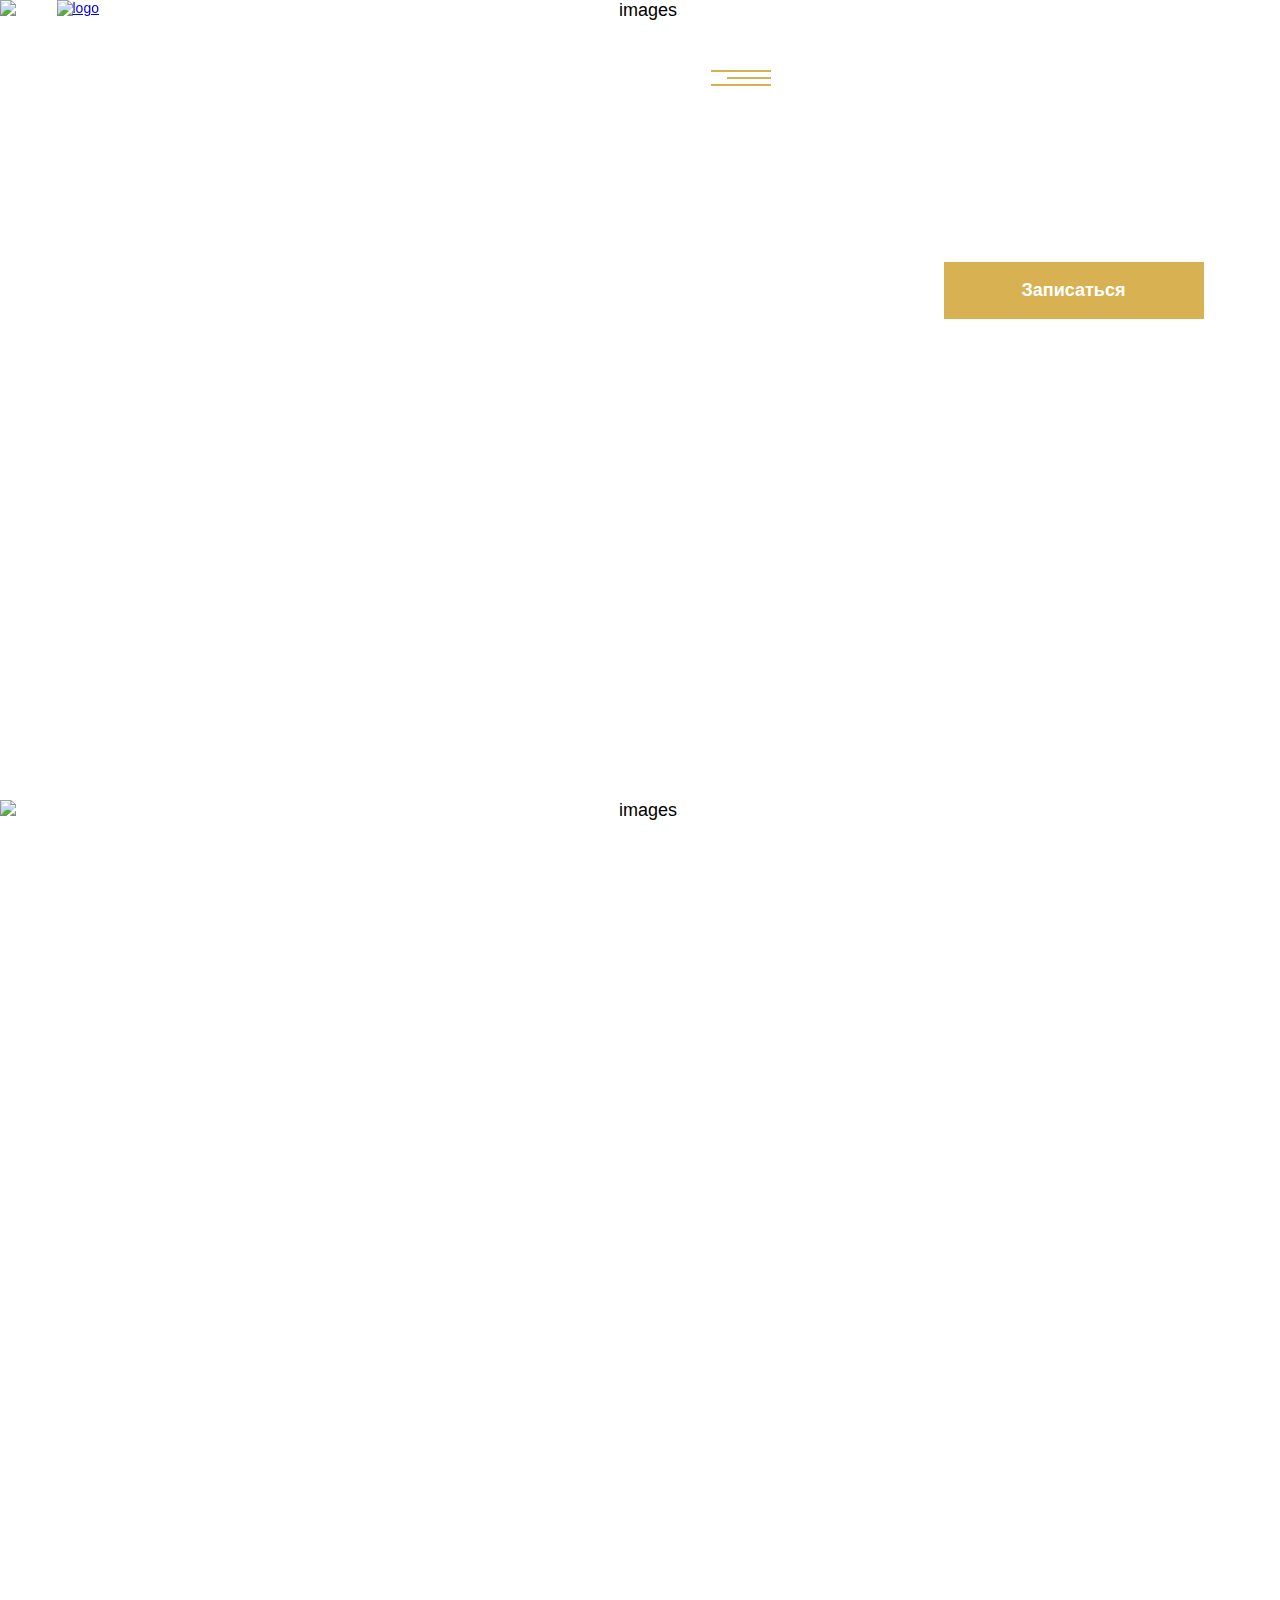
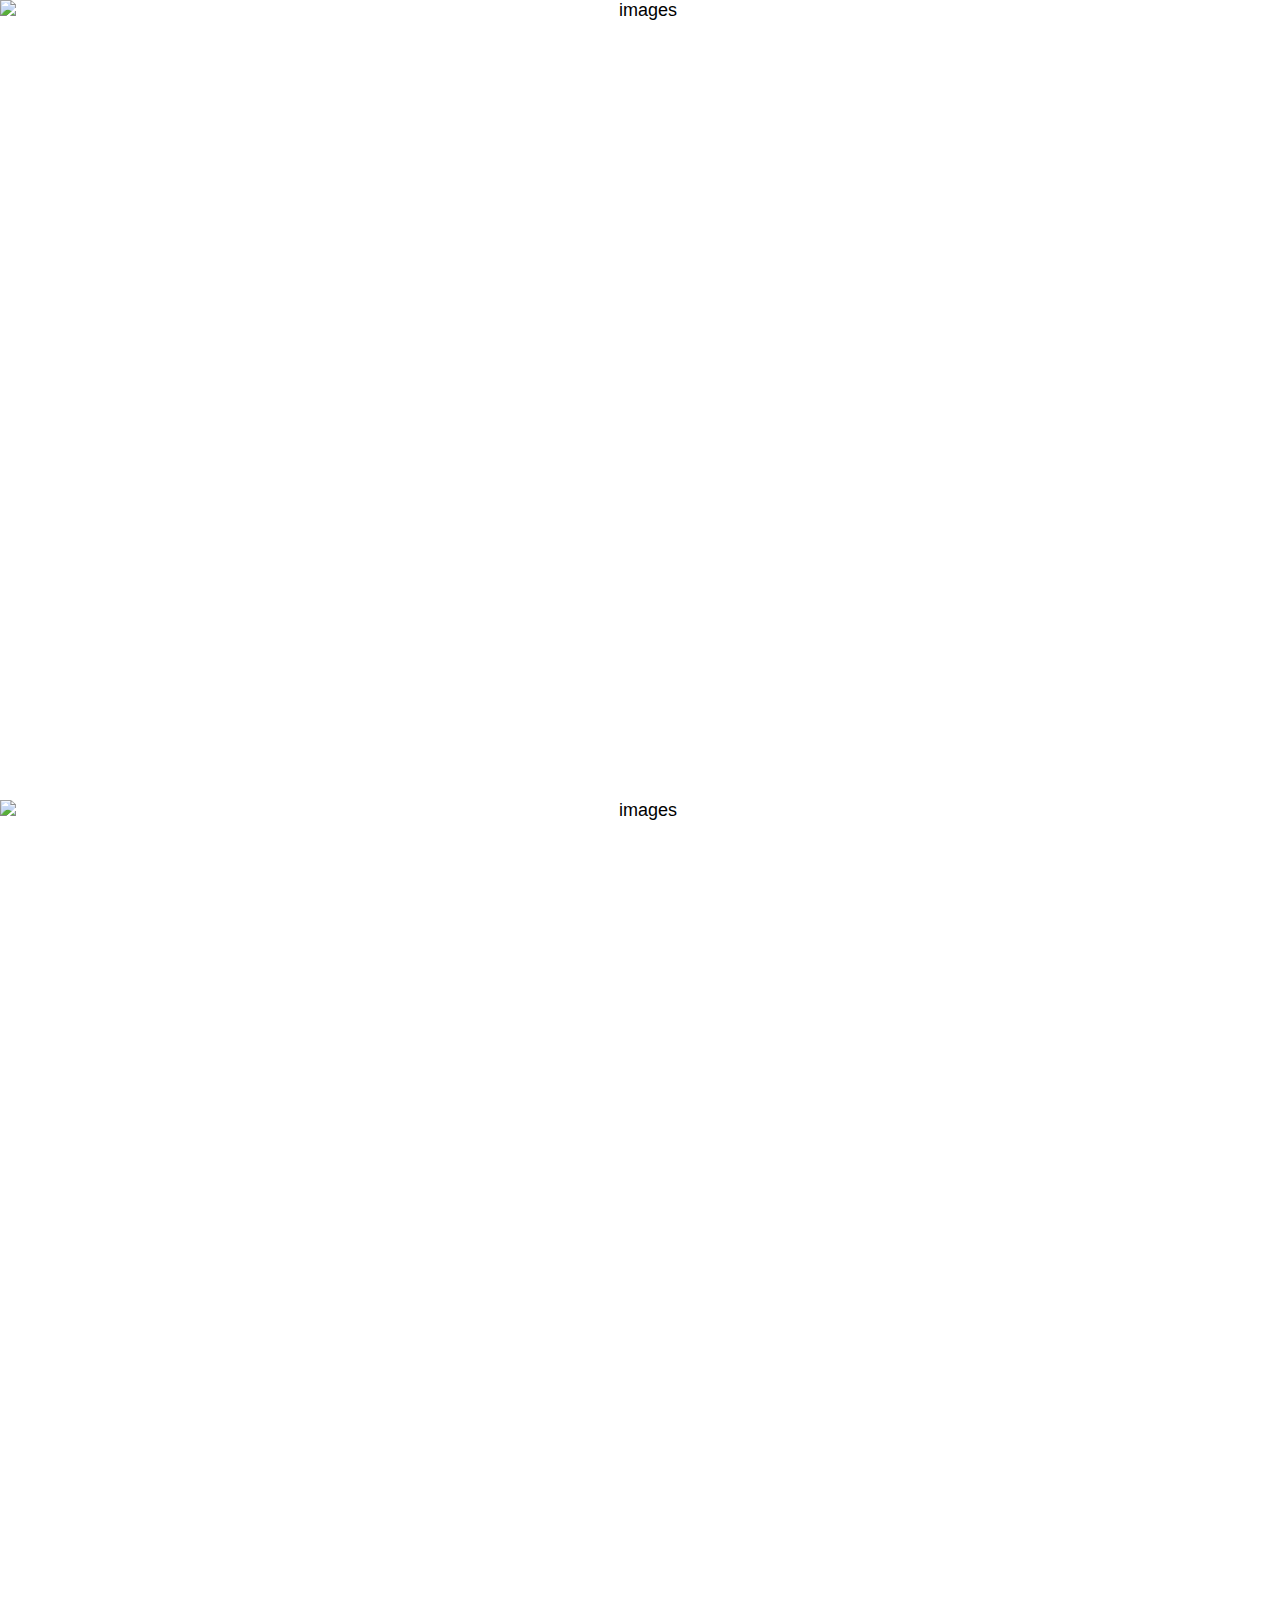
==== index.html @ a917e875 "add" ====
<!DOCTYPE html>
<html lang="en">
<head>
  <meta charset="UTF-8">
  <meta http-equiv="X-UA-Compatible" content="IE=edge">
  <meta name="viewport" content="width=device-width, initial-scale=1.0">
  <link href="https://cdn.jsdelivr.net/npm/bootstrap@5.3.2/dist/css/bootstrap.min.css" rel="stylesheet"
  integrity="sha384-T3c6CoIi6uLrA9TneNEoa7RxnatzjcDSCmG1MXxSR1GAsXEV/Dwwykc2MPK8M2HN" crossorigin="anonymous">
  <link rel="stylesheet" href="./css/main.css">
  <title>amlyot</title>
</head>
<body> 
  <main>
    <section class="start">
      <swiper-container class="mySwiper swiper-h" pagination="true" pagination-clickable="true" space-between="50">
        <swiper-slide><img src="./images/Rectangle 1.png" width="1500" height="800" alt="images"></swiper-slide>
        
        <swiper-slide><img src="./images/Rectangle 1.png" width="1500" height="800" alt="images"></swiper-slide>
        <swiper-slide><img src="./images/Rectangle 1.png" width="1500" height="800" alt="images"></swiper-slide>
        <swiper-slide><img src="./images/Rectangle 1.png" width="1500" height="800" alt="images"></swiper-slide>
        
      </swiper-container>
      
      <header class="header-site">
        <div class="container">
          <div class="header-site__wrapper">
            <a href="index.html" class="header-site__logo-link"><img class="header-site__img" src="./images/logo.svg"
              alt="logo"></a>
              <button class="header-site__btn" type="button"><img class="header-site__image" src="./images/меню.png" alt="img"></button>
              <nav>
                
                <ul class="header-site__list">
                  <li class="header-site__item"><a href="index.html" class="header-site__link">Наши проекты</a></li>
                  <li class="header-site__item"><a href="index.html" class="header-site__link">Медиа</a></li>
                  <li class="header-site__item"><a href="index.html" class="header-site__link">О нас</a></li>
                  <li class="header-site__item"><a href="index.html" class="header-site__link">Контакты</a></li>
                </ul>
              </nav>
             
            
            </div>
          </div>
        </header>
        <div class="container">
          
          <div class="hero">
            <div class="hero__wrapper">
              <h1 class="hore__title">
                Проектирование элитной недвижимости «под ключ»
              </h1>
              <div class="hero__minwrapper">
                <p class="hero__text">Запишитесь на бесплатную онлайн консультацию</p>
                <a href="contact.html" class="hero__link">Записаться</a>
              </div>
            </div>
          </div>
        </div>
        
        
      </section>
      <section class="usluga">
        <div class="container">
          <h2 class="usluga__title">Наши услуги</h2>
          <ul class=" row justify-content-center usluga__list">
            <li class=" col-sm-12 col-md  usluga__item">Загородный дом</li>
            <li  class="col-sm-12 col-md  usluga__item usluga__item">
              <p class="usluga__text">Квартира</p>
              <a class="usluga__link" href="#">Посмотреть</a>
            </li>
            <li class="col-sm-12 col-md usluga__item usluga__item">Нежилые помещения</li>
          </ul>
        </div>
      </section>
      
      <section class="instagram">
        <div class="container">
          <h2 class="instagiram__title">Присоединяйтесь к нам
            в Instagram</h2>
            <ul class="isntagiram__list">
              <li class="instagram__item"><img class="instagram__img" src="./images/instagram1.png" width="260" height="262" alt="img"></li>
              <li class="instagram__item"><img class="instagram__img" src="./images/Rectangle 8.png" width="260" height="262"
                alt="img"></li>
                <li class="instagram__item"><img class="instagram__img" src="./images/Rectangle 9.png" width="260" height="262"
                  alt="img"></li>
                  <li class="instagram__item"><img class="instagram__img" src="./images/Rectangle 10.png" width="260" height="262"
                    alt="img"></li>
                    <li class="instagram__item"><img class="instagram__img" src="./images/Rectangle 11.png" width="260" height="262"
                      alt="img"></li>
                      <li class="instagram__item"><img class="instagram__img" src="./images/Rectangle 12.png" width="260" height="262"
                        alt="img"></li>
                        <li class="instagram__item"><img class="instagram__img" src="./images/Rectangle 13.png" width="260" height="262"
                          alt="img"></li>
                          <li class="instagram__item"><img class="instagram__img" src="./images/Rectangle 14.png" width="260" height="262"
                            alt="img"></li>
                          </ul>
                          <a class="instagram__link" href="#">Присоедениться</a>
                        </div>
                      </section>
                    </main>
                    
                    <footer class="footer">
                      <div class="container">
                        <div class="footer__wrapper">
                          <div class="footer__wrapper-left">
                            <a href="index.html" class="footer__logo-link"><img class="footer__img" src="./images/logo3.svg"
                              alt="logo"></a>
                              <ul class="footer__list">
                                <li class="footer__item"><strong class="footer__strong">Информация</strong></li>
                                <li class="footer__item"><a href="index.html" class="footer__link">Загородные дома</a></li>
                                <li class="footer__item"><a href="index.html" class="footer__link">Квартиры</a></li>
                                <li class="footer__item"><a href="index.html" class="footer__link">Нежилые помещения</a></li>
                                <li class="footer__item"><a href="index.html" class="footer__link">Медиафайлы</a></li>
                                <li class="footer__item"><a href="index.html" class="footer__link">O компании</a></li>
                              </ul>
                            </div>
                            <div class="footer__wrapper-right">
                              <address class="footer__address">
                                <p class="footer__address-text">Контакты</p>
                                <a href="tel:+7(499) 409-16-12" class="footer__tel-link">+ 7 (499) 409-16-12</a>
                                <a href="mailto:pardaboyevkarim103@gmail.com" class="footer__email-link">italproekt@gmail.com</a>
                              </address>
                              <div class="footer__wrapper-min-right">
                                <p class="footer__min-right-text">Соц. сети</p>
                                <ul class="footer__min-list">
                                  <li class="footer__min-item"><a href="https://www.figma.com/file/7YZ5gWLhwIwU6CjwfDbhqI/%D0%90%D0%BD%D0%BD%D0%B0-ital-%D0%B2%D0%B5%D1%80%D1%81%D1%82%D0%BA%D0%B0-(Copy)?node-id=95571%3A76&mode=dev" class="footer__icon-link"><img src="./images/fez.svg" width="24" height="242" alt="icon"></a></li>
                                  <li class="footer__min-item"><a
                                    href="https://www.figma.com/file/7YZ5gWLhwIwU6CjwfDbhqI/%D0%90%D0%BD%D0%BD%D0%B0-ital-%D0%B2%D0%B5%D1%80%D1%81%D1%82%D0%BA%D0%B0-(Copy)?node-id=95571%3A76&mode=dev"
                                    class="footer__icon-link"><img src="./images/yout.svg" width="24" height="242" alt="icon"></a></li>
                                    <li class="footer__min-item"><a
                                      href="https://www.figma.com/file/7YZ5gWLhwIwU6CjwfDbhqI/%D0%90%D0%BD%D0%BD%D0%B0-ital-%D0%B2%D0%B5%D1%80%D1%81%D1%82%D0%BA%D0%B0-(Copy)?node-id=95571%3A76&mode=dev"
                                      class="footer__icon-link"><img src="./images/tvter.svg" width="24" height="242" alt="icon"></a></li>
                                      <li class="footer__min-item"><a
                                        href="https://www.figma.com/file/7YZ5gWLhwIwU6CjwfDbhqI/%D0%90%D0%BD%D0%BD%D0%B0-ital-%D0%B2%D0%B5%D1%80%D1%81%D1%82%D0%BA%D0%B0-(Copy)?node-id=95571%3A76&mode=dev"
                                        class="footer__icon-link"><img src="./images/intagram.svg" width="24" height="242" alt="icon"></a></li>
                                      </ul>
                                      
                                      
                                    </div>
                                  </div>
                                </div>
                                <div class="footer__ds-wrapper">
                                  <a href="index.html" class="footer__logo-link"><img class="footer__img" src="./images/logo3.svg" alt="logo"></a>
                                  <address class="footer__address">
                                    
                                    <a href="tel:+7(499) 409-16-12" class="footer__tel-link">+ 7 (499) 409-16-12</a>
                                    <a href="mailto:pardaboyevkarim103@gmail.com" class="footer__email-link">italproekt@gmail.com</a>
                                  </address>
                                  <ul class="footer__min-list">
                                    <li class="footer__min-item"><a
                                      href="https://www.figma.com/file/7YZ5gWLhwIwU6CjwfDbhqI/%D0%90%D0%BD%D0%BD%D0%B0-ital-%D0%B2%D0%B5%D1%80%D1%81%D1%82%D0%BA%D0%B0-(Copy)?node-id=95571%3A76&mode=dev"
                                      class="footer__icon-link"><img src="./images/fez.svg" width="24" height="242" alt="icon"></a></li>
                                      <li class="footer__min-item"><a
                                        href="https://www.figma.com/file/7YZ5gWLhwIwU6CjwfDbhqI/%D0%90%D0%BD%D0%BD%D0%B0-ital-%D0%B2%D0%B5%D1%80%D1%81%D1%82%D0%BA%D0%B0-(Copy)?node-id=95571%3A76&mode=dev"
                                        class="footer__icon-link"><img src="./images/yout.svg" width="24" height="242" alt="icon"></a></li>
                                        <li class="footer__min-item"><a
                                          href="https://www.figma.com/file/7YZ5gWLhwIwU6CjwfDbhqI/%D0%90%D0%BD%D0%BD%D0%B0-ital-%D0%B2%D0%B5%D1%80%D1%81%D1%82%D0%BA%D0%B0-(Copy)?node-id=95571%3A76&mode=dev"
                                          class="footer__icon-link"><img src="./images/tvter.svg" width="24" height="242" alt="icon"></a></li>
                                          <li class="footer__min-item"><a
                                            href="https://www.figma.com/file/7YZ5gWLhwIwU6CjwfDbhqI/%D0%90%D0%BD%D0%BD%D0%B0-ital-%D0%B2%D0%B5%D1%80%D1%81%D1%82%D0%BA%D0%B0-(Copy)?node-id=95571%3A76&mode=dev"
                                            class="footer__icon-link"><img src="./images/intagram.svg" width="24" height="242" alt="icon"></a></li>
                                          </ul>
                                        </div>
                                        <p class="footer__text-in">Информация<span>+</span></p>
                                        <div class="footer__bottom-wrapper">
                                          <p class="footer__bottom-text">Политика конфиденциальности</p>
                                          <p class="footer__bottom-text">designed by Linar</p>
                                        </div>
                                      </div>
                                    </footer> 
                                    <!-- Footer section finished -->
                                    <script src="https://cdn.jsdelivr.net/npm/swiper@10/swiper-element-bundle.min.js"></script>
                                    <script src="https://cdn.jsdelivr.net/npm/bootstrap@5.3.2/dist/js/bootstrap.bundle.min.js"
                                    integrity="sha384-C6RzsynM9kWDrMNeT87bh95OGNyZPhcTNXj1NW7RuBCsyN/o0jlpcV8Qyq46cDfL" crossorigin="anonymous"></script>
                                    <script src="./main.js"></script>
                                  </body>
                                  </html>
---- css/main.css ----
/*! normalize.css v8.0.1 | MIT License | github.com/necolas/normalize.css */
/* Document
   ========================================================================== */
/**
 * 1. Correct the line height in all browsers.
 * 2. Prevent adjustments of font size after orientation changes in iOS.
 */
html {
  line-height: 1.15; /* 1 */
  -webkit-text-size-adjust: 100%; /* 2 */
}

/* Sections
   ========================================================================== */
/**
 * Remove the margin in all browsers.
 */
body {
  margin: 0;
}

/**
 * Render the `main` element consistently in IE.
 */
main {
  display: block;
}

/**
 * Correct the font size and margin on `h1` elements within `section` and
 * `article` contexts in Chrome, Firefox, and Safari.
 */
h1 {
  font-size: 2em;
  margin: 0.67em 0;
}

/* Grouping content
   ========================================================================== */
/**
 * 1. Add the correct box sizing in Firefox.
 * 2. Show the overflow in Edge and IE.
 */
hr {
  box-sizing: content-box; /* 1 */
  height: 0; /* 1 */
  overflow: visible; /* 2 */
}

/**
 * 1. Correct the inheritance and scaling of font size in all browsers.
 * 2. Correct the odd `em` font sizing in all browsers.
 */
pre {
  font-family: monospace, monospace; /* 1 */
  font-size: 1em; /* 2 */
}

/* Text-level semantics
   ========================================================================== */
/**
 * Remove the gray background on active links in IE 10.
 */
a {
  background-color: transparent;
}

/**
 * 1. Remove the bottom border in Chrome 57-
 * 2. Add the correct text decoration in Chrome, Edge, IE, Opera, and Safari.
 */
abbr[title] {
  border-bottom: none; /* 1 */
  text-decoration: underline; /* 2 */
  -webkit-text-decoration: underline dotted;
          text-decoration: underline dotted; /* 2 */
}

/**
 * Add the correct font weight in Chrome, Edge, and Safari.
 */
b,
strong {
  font-weight: bolder;
}

/**
 * 1. Correct the inheritance and scaling of font size in all browsers.
 * 2. Correct the odd `em` font sizing in all browsers.
 */
code,
kbd,
samp {
  font-family: monospace, monospace; /* 1 */
  font-size: 1em; /* 2 */
}

/**
 * Add the correct font size in all browsers.
 */
small {
  font-size: 80%;
}

/**
 * Prevent `sub` and `sup` elements from affecting the line height in
 * all browsers.
 */
sub,
sup {
  font-size: 75%;
  line-height: 0;
  position: relative;
  vertical-align: baseline;
}

sub {
  bottom: -0.25em;
}

sup {
  top: -0.5em;
}

/* Embedded content
   ========================================================================== */
/**
 * Remove the border on images inside links in IE 10.
 */
img {
  border-style: none;
}

/* Forms
   ========================================================================== */
/**
 * 1. Change the font styles in all browsers.
 * 2. Remove the margin in Firefox and Safari.
 */
button,
input,
optgroup,
select,
textarea {
  font-family: inherit; /* 1 */
  font-size: 100%; /* 1 */
  line-height: 1.15; /* 1 */
  margin: 0; /* 2 */
}

/**
 * Show the overflow in IE.
 * 1. Show the overflow in Edge.
 */
button,
input { /* 1 */
  overflow: visible;
}

/**
 * Remove the inheritance of text transform in Edge, Firefox, and IE.
 * 1. Remove the inheritance of text transform in Firefox.
 */
button,
select { /* 1 */
  text-transform: none;
}

/**
 * Correct the inability to style clickable types in iOS and Safari.
 */
/**
 * Remove the inner border and padding in Firefox.
 */
button::-moz-focus-inner,
[type=button]::-moz-focus-inner,
[type=reset]::-moz-focus-inner,
[type=submit]::-moz-focus-inner {
  border-style: none;
  padding: 0;
}

/**
 * Restore the focus styles unset by the previous rule.
 */
button:-moz-focusring,
[type=button]:-moz-focusring,
[type=reset]:-moz-focusring,
[type=submit]:-moz-focusring {
  outline: 1px dotted ButtonText;
}

/**
 * Correct the padding in Firefox.
 */
fieldset {
  padding: 0.35em 0.75em 0.625em;
}

/**
 * 1. Correct the text wrapping in Edge and IE.
 * 2. Correct the color inheritance from `fieldset` elements in IE.
 * 3. Remove the padding so developers are not caught out when they zero out
 *    `fieldset` elements in all browsers.
 */
legend {
  box-sizing: border-box; /* 1 */
  color: inherit; /* 2 */
  display: table; /* 1 */
  max-width: 100%; /* 1 */
  padding: 0; /* 3 */
  white-space: normal; /* 1 */
}

/**
 * Add the correct vertical alignment in Chrome, Firefox, and Opera.
 */
progress {
  vertical-align: baseline;
}

/**
 * Remove the default vertical scrollbar in IE 10+.
 */
textarea {
  overflow: auto;
}

/**
 * 1. Add the correct box sizing in IE 10.
 * 2. Remove the padding in IE 10.
 */
[type=checkbox],
[type=radio] {
  box-sizing: border-box; /* 1 */
  padding: 0; /* 2 */
}

/**
 * Correct the cursor style of increment and decrement buttons in Chrome.
 */
[type=number]::-webkit-inner-spin-button,
[type=number]::-webkit-outer-spin-button {
  height: auto;
}

/**
 * 1. Correct the odd appearance in Chrome and Safari.
 * 2. Correct the outline style in Safari.
 */
[type=search] {
  outline-offset: -2px; /* 2 */
}

/**
 * Remove the inner padding in Chrome and Safari on macOS.
 */
[type=search]::-webkit-search-decoration {
  -webkit-appearance: none;
}

/**
 * 1. Correct the inability to style clickable types in iOS and Safari.
 * 2. Change font properties to `inherit` in Safari.
 */
::-webkit-file-upload-button {
  -webkit-appearance: button; /* 1 */
  font: inherit; /* 2 */
}

/* Interactive
   ========================================================================== */
/*
 * Add the correct display in Edge, IE 10+, and Firefox.
 */
details {
  display: block;
}

/*
 * Add the correct display in all browsers.
 */
summary {
  display: list-item;
}

/* Misc
   ========================================================================== */
/**
 * Add the correct display in IE 10+.
 */
template {
  display: none;
}

/**
 * Add the correct display in IE 10.
 */
[hidden] {
  display: none;
}

/* open-sans-regular - latin */
@font-face {
  font-display: swap;
  font-family: "Open Sans";
  font-style: normal;
  font-weight: 400;
  src: url("../fonts/open-sans-v36-latin-regular.woff2") format("woff2"), url("../fonts/open-sans-v36-latin-regular.woff") format("woff");
}
/* open-sans-600 - latin */
@font-face {
  font-display: swap;
  font-family: "Open Sans";
  font-style: normal;
  font-weight: 600;
  src: url("../fonts/open-sans-v36-latin-600.woff2") format("woff2"), url("../fonts/open-sans-v36-latin-600.woff") format("woff");
}
* {
  box-sizing: border-box;
  margin: 0;
  padding: 0;
}

html {
  height: 100%;
}

img {
  display: block;
  height: auto;
}

body {
  font-family: "open-sans", "Arial", sans-serif;
  font-weight: 400;
  margin: 0;
}

.visually-hidden {
  position: absolute;
  width: 1px;
  height: 1px;
  margin: -1px;
  padding: 0;
  overflow: hidden;
  border: 0;
  clip: rect(0 0 0 0);
}

.container {
  max-width: 1207px;
  width: 100%;
  margin: 0 auto;
  padding: 0 20px;
}

/*!Main start */
main {
  flex-grow: 1;
  max-width: 1550px;
  margin: 0 auto;
}

.start {
  position: relative;
  max-width: 1500px;
  width: 100%;
  margin: 0 auto;
}

.header-site {
  position: fixed;
  max-width: 1500px;
  width: 100%;
  margin: 0 auto;
  z-index: 10;
  top: 0;
  transition: all 0.5s linear;
}

.header-site__wrapper {
  display: flex;
  align-items: center;
}

.header-site__logo-link {
  position: relative;
  display: block;
  width: 200px;
  height: 155px;
  transition: all 0.3s linear;
}

.header-site__img {
  transition: all 0.3s linear;
}

.header-site__list {
  display: flex;
  align-items: center;
  gap: 50px;
  list-style: none;
  margin: 0;
}

.header-site__item {
  border-bottom: 2px solid transparent;
  transition: border-bottom 0.3s linear;
}
.header-site__item:hover {
  border-bottom: 2px solid #D8B152;
}

.logo {
  display: none;
}

.header-site__link {
  color: #FFF;
  font-size: 18px;
  font-style: normal;
  font-weight: 400;
  line-height: normal;
  text-decoration: none;
}

.kok {
  color: #424242;
}

.header-scrol {
  background: rgba(16, 10, 10, 0.3725490196);
  -webkit-backdrop-filter: blur(5px);
          backdrop-filter: blur(5px);
  transition: 0.5s;
  align-items: center;
}

.header-scrol .header-site__img {
  height: 135px;
  position: absolute;
  top: calc(50% - 46px);
  transition: all 0.3s;
}

.header-scrol .header-site__logo-link {
  height: 105px;
  transition: all 0.2s linear;
}

.header-scrol .logo2 {
  display: none;
}

.header-scrol .logo {
  display: block;
}

.header-scrol .kok {
  color: #FFF;
}

html,
body {
  position: relative;
  height: 100%;
}

body {
  background: #eee;
  font-family: Helvetica Neue, Helvetica, Arial, sans-serif;
  font-size: 14px;
  color: #000;
  margin: 0;
  padding: 0;
}

.header-site__btn {
  border: 0;
  background-color: transparent;
  margin-left: auto;
}

swiper-container {
  position: absolute;
  z-index: 0.2;
  min-height: 800px;
  width: 100%;
  height: 100%;
}

swiper-slide {
  text-align: center;
  font-size: 18px;
  background: #fff;
  display: flex;
  justify-content: center;
  align-items: center;
}

swiper-slide img {
  display: block;
  width: 100%;
  min-height: 800px;
  -o-object-fit: cover;
     object-fit: cover;
}

.swiper-v {
  background: #eee;
}

.kok {
  transform: translateX(0%);
}

@media only screen and (max-width: 800px) {
  .header-site__logo-link {
    padding-top: 15px;
    width: 120px;
    height: 93px;
  }
  .header-site__img {
    width: 120px;
    height: 93px;
  }
  nav {
    position: absolute;
    top: 0;
    left: 0;
    width: 60%;
    background-color: rgba(0, 0, 0, 0.6392156863);
    -webkit-backdrop-filter: blur(5px);
            backdrop-filter: blur(5px);
    justify-content: center;
    transform: translateX(-100%);
    transition: all 0.3s;
  }
  nav .header-site__btn {
    display: block;
    margin: 15px;
    margin-left: auto;
  }
  .header-site__list {
    flex-direction: column;
    gap: 30px;
    padding-top: 50px;
    padding-bottom: 50px;
  }
  .header-site__link {
    color: #fff;
  }
}
.hero {
  position: absolute;
  z-index: 5;
  padding-top: 200px;
}

.hero__wrapper {
  display: flex;
  align-items: start;
  max-width: 1167px;
  width: 100%;
  padding-right: 20px;
}

.hore__title {
  color: #FFF;
  font-size: 56px;
  font-style: normal;
  font-weight: 600;
  line-height: 140%;
  margin: 0;
}

.hero__minwrapper {
  margin-left: 40px;
  max-width: 260px;
  width: 100%;
}

.hero__text {
  color: #FFF;
  text-align: center;
  font-size: 18px;
  font-style: normal;
  font-weight: 400;
  line-height: normal;
  margin-bottom: 20px;
}

.hero__link {
  display: block;
  max-width: 260px;
  width: 100%;
  background-color: #D8B152;
  padding: 18px;
  text-decoration: none;
  color: #FFF;
  text-align: center;
  font-size: 18px;
  font-style: normal;
  font-weight: 600;
  line-height: normal;
}

@media only screen and (max-width: 830px) {
  .hero__wrapper {
    flex-direction: column;
  }
  .hero__minwrapper {
    margin-left: 0;
    margin-top: 27px;
  }
}
@media only screen and (max-width: 600px) {
  .hore__title {
    line-height: 140%;
    font-size: 42px;
  }
  .hero__text {
    text-align: start;
  }
}
@media only screen and (max-width: 400px) {
  .hero {
    padding-top: 125px;
  }
  .hore__title {
    line-height: 140%;
    font-size: 25px;
  }
  .hero__minwrapper {
    max-width: 400px;
    width: 100%;
  }
  .hero__link {
    max-width: 400px;
  }
}
.usluga {
  padding-top: 920px;
  padding-bottom: 120px;
}

.loo {
  padding-top: 160px;
}

.usluga__title {
  margin: 0;
  margin-bottom: 60px;
  color: #424242;
  font-size: 46px;
  font-style: normal;
  font-weight: 600;
  line-height: normal;
}

.usluga__list {
  display: flex;
  align-items: center;
  margin: 0;
  padding: 0;
  gap: 40px;
}

.usluga__item {
  display: flex;
  flex-direction: column;
  align-items: center;
  justify-content: center;
  max-width: 360px;
  height: 360px;
  background-image: url("../../images/usluga1.png");
  background-size: cover;
}

.usluga__item:nth-child(2) {
  background-image: url("../../images/usluga2.png");
}

.usluga__item:nth-child(3) {
  background-image: url("../../images/usluga3.png");
}

.usluga__text {
  color: #FFF;
  font-size: 28px;
  font-style: normal;
  font-weight: 600;
  line-height: normal;
  margin-bottom: 30px;
}

.usluga__link {
  display: inline-block;
  max-width: 260px;
  padding: 18px;
  background-color: #D8B152;
  color: #FFF;
  text-align: center;
  font-size: 18px;
  font-style: normal;
  font-weight: 600;
  line-height: normal;
  text-decoration: none;
}

@media only screen and (max-width: 600px) {
  .usluga {
    padding-top: 870px;
    padding-bottom: 80px;
  }
  .loo {
    padding-top: 160px;
  }
  .container {
    padding: 0 36px;
  }
  .usluga__item {
    height: 300px;
  }
  .usluga__title {
    font-size: 25px;
  }
}
@media only screen and (max-width: 400px) {
  .instagram__link {
    width: 100%;
  }
}
.instagram {
  padding-bottom: 140px;
}

.instagiram__title {
  color: #424242;
  font-size: 46px;
  font-style: normal;
  font-weight: 600;
  line-height: normal;
  margin-bottom: 60px;
}

.isntagiram__list {
  display: grid;
  grid-template-columns: repeat(4, 260px);
  grid-template-rows: repeat(2, 262px);
  gap: 40px;
  margin: 0;
  padding: 0;
  list-style: none;
}

.instagram__link {
  display: block;
  width: 260px;
  background-color: #D8B152;
  padding: 18px;
  text-decoration: none;
  color: #FFF;
  text-align: center;
  margin: 0 auto;
  font-size: 18px;
  font-style: normal;
  font-weight: 600;
  line-height: normal;
  margin-top: 50px;
}

.instagram__item img {
  width: 100%;
  height: 100%;
}

@media only screen and (max-width: 1200px) {
  .isntagiram__list {
    grid-template-columns: repeat(3, 260px);
    grid-template-rows: repeat(3, 262px);
    justify-content: center;
  }
}
@media only screen and (max-width: 900px) {
  .isntagiram__list {
    grid-template-columns: repeat(2, 260px);
    grid-template-rows: repeat(4, 262px);
    justify-content: center;
  }
}
@media only screen and (max-width: 600px) {
  .isntagiram__list {
    grid-template-columns: repeat(2, 140px);
    grid-template-rows: repeat(3, 140px);
    gap: 20px;
  }
  .instagiram__title {
    font-size: 24px;
  }
}
.footer {
  background-color: #202020;
  padding-top: 50px;
}

.footer__wrapper {
  display: flex;
  align-items: center;
  margin-bottom: 70px;
}

.footer__wrapper-left {
  display: flex;
  align-items: end;
  gap: 30px;
  max-width: 505px;
  width: 100%;
}

.footer__list {
  padding-left: 0;
  list-style: none;
  margin: 0;
}

.footer__item {
  margin-bottom: 10px;
}

.footer__strong {
  display: inline-block;
  color: #FFF;
  font-size: 18px;
  font-style: normal;
  font-weight: 400;
  line-height: normal;
  margin-bottom: 15px;
}

.footer__link {
  color: #FFF;
  text-decoration: none;
  font-size: 16px;
  font-style: normal;
  font-weight: 400;
}

.footer__wrapper-right {
  display: flex;
  align-items: start;
  max-width: 560px;
  width: 100%;
  margin-left: auto;
}

.footer__address-text {
  color: #FFF;
  font-size: 18px;
  font-style: normal;
  font-weight: 400;
  margin-bottom: 20px;
}

.footer__address {
  display: block;
  max-width: 216px;
  width: 100%;
  margin-right: auto;
}

.footer__tel-link {
  display: flex;
  align-items: center;
  text-decoration: none;
  color: #FFF;
  font-size: 18px;
  font-style: normal;
  font-weight: 400;
  line-height: normal;
  margin-bottom: 10px;
}
.footer__tel-link::before {
  display: block;
  width: 22px;
  height: 22px;
  background-image: url("../../images/tel.svg");
  margin-right: 10px;
  content: "";
}

.footer__email-link {
  display: flex;
  align-items: center;
  color: #FFF;
  text-decoration: none;
  font-size: 18px;
  font-style: normal;
  font-weight: 400;
  line-height: normal;
}
.footer__email-link::before {
  display: block;
  width: 22px;
  height: 22px;
  background-image: url("../../images/posh.svg");
  margin-right: 10px;
  content: "";
}

.footer__min-right-text {
  color: #FFF;
  font-size: 18px;
  font-style: normal;
  font-weight: 400;
  line-height: normal;
}

.footer__min-list {
  display: flex;
  align-items: center;
  padding-left: 0;
  margin: 0;
  list-style: none;
  gap: 20px;
  margin-top: 20px;
}

.footer__ds-wrapper {
  display: none;
  align-items: center;
  justify-content: space-between;
  flex-wrap: wrap;
  row-gap: 18px;
  padding-bottom: 60px;
  border-bottom: 2px solid #D8B152;
}

.footer__text-in {
  display: none;
  color: #FFF;
  margin-top: 10px;
  margin-bottom: 10px;
  font-size: 14px;
  font-style: normal;
  font-weight: 600;
  line-height: normal;
}

.footer__text-in span {
  display: block;
  margin-left: auto;
}

.footer__icon-link {
  display: flex;
  align-items: center;
  justify-content: center;
  width: 50px;
  height: 50px;
  border: 1px solid #D8B152;
  background: transparent;
}
.footer__icon-link:hover {
  background: #30aa52;
}

.footer__bottom-wrapper {
  display: flex;
  justify-content: space-between;
  align-items: center;
  border-top: 2px solid #D8B152;
  padding-top: 50px;
  padding-bottom: 50px;
}

.footer__bottom-text {
  color: #FFF;
  text-decoration-line: underline;
}

.bob {
  background-image: url("../../images/Rectangle 19.png");
}

.bob2 {
  background-image: url("../../images/Rectangle 6.png");
}

.bob3 {
  background-image: url("../../images/Rectangle 16.png");
}

@media only screen and (max-width: 1000px) {
  .footer__wrapper {
    flex-direction: column;
    align-items: center;
  }
  .footer__wrapper-right {
    margin: 0;
    margin-top: 50px;
  }
}
@media only screen and (max-width: 600px) {
  .footer__wrapper {
    display: none;
  }
  .footer__ds-wrapper {
    display: flex;
    justify-content: center;
  }
  .footer__text-in {
    display: flex;
    align-items: center;
    justify-content: space-between;
  }
  .footer__address {
    margin: 0;
    margin-left: auto;
  }
  .footer__logo-link {
    width: 110px;
    height: 110px;
  }
  .footer__logo-link img {
    width: 100%;
  }
}
@media only screen and (max-width: 450px) {
  .footer__bottom-wrapper {
    flex-direction: column;
    align-items: center;
  }
  .footer__email-link {
    font-size: 14px;
  }
  .footer__tel-link {
    font-size: 14px;
  }
  .footer__address {
    width: 170px;
  }
}
@media only screen and (max-width: 350px) {
  .footer__address {
    margin-left: 0;
  }
}/*# sourceMappingURL=main.css.map */
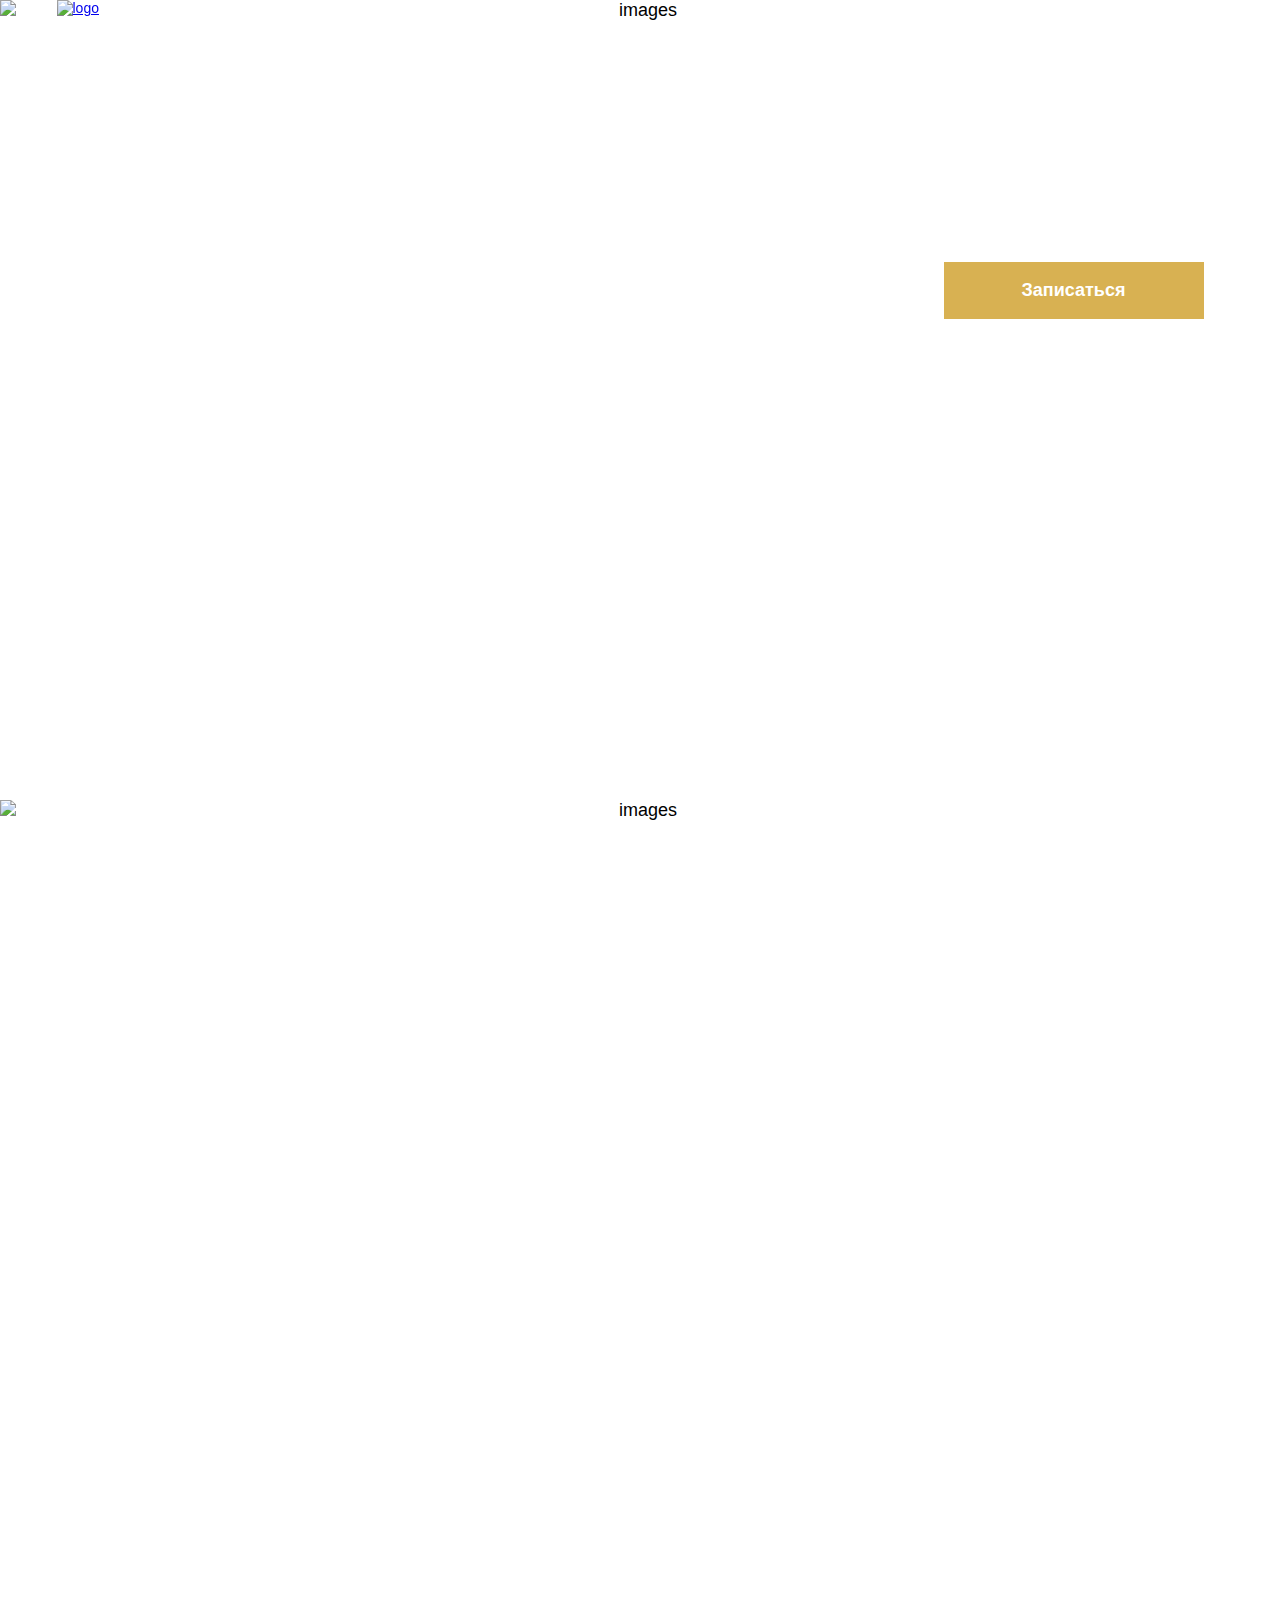
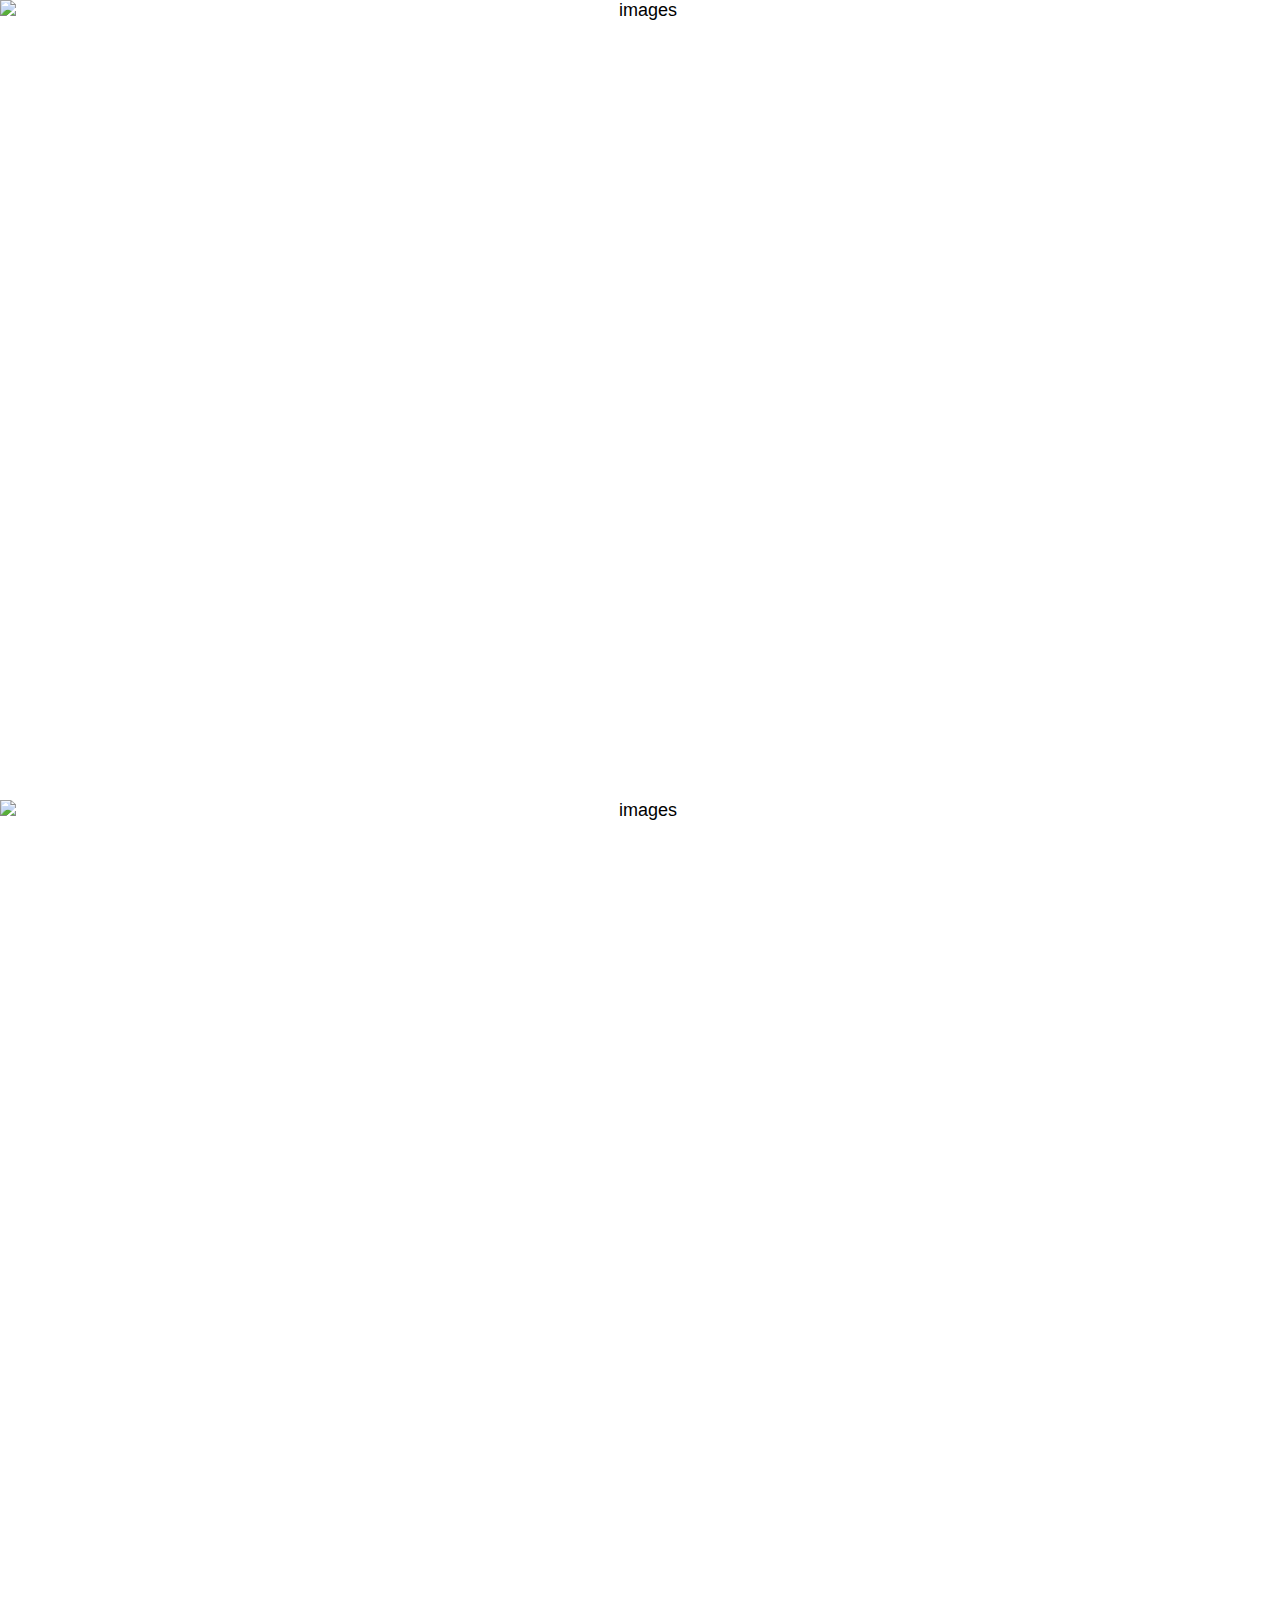
==== commit 227383f0: "Merge branch 'main' of https://github.com/PardaboyevKarim95/amalyot4" ====
--- a/index.html
+++ b/index.html
@@ -65,7 +65,7 @@
             <li class=" col-sm-12 col-md  usluga__item">Загородный дом</li>
             <li  class="col-sm-12 col-md  usluga__item usluga__item">
               <p class="usluga__text">Квартира</p>
-              <a class="usluga__link" href="#">Посмотреть</a>
+              <a class="usluga__link" href="comment.html">Посмотреть</a>
             </li>
             <li class="col-sm-12 col-md usluga__item usluga__item">Нежилые помещения</li>
           </ul>
--- a/css/main.css
+++ b/css/main.css
@@ -467,6 +467,10 @@
   height: 100%;
 }
 
+nav {
+  margin-left: auto;
+}
+
 body {
   background: #eee;
   font-family: Helvetica Neue, Helvetica, Arial, sans-serif;
@@ -477,6 +481,7 @@
 }
 
 .header-site__btn {
+  display: none;
   border: 0;
   background-color: transparent;
   margin-left: auto;
@@ -537,7 +542,7 @@
     transform: translateX(-100%);
     transition: all 0.3s;
   }
-  nav .header-site__btn {
+  .header-site__btn {
     display: block;
     margin: 15px;
     margin-left: auto;
@@ -1046,4 +1051,240 @@
   .footer__address {
     margin-left: 0;
   }
+}
+.client {
+  padding-top: 160px;
+  padding-bottom: 149px;
+}
+
+.client__title {
+  padding-bottom: 68px;
+  color: #424242;
+  font-size: 46px;
+  font-weight: 600;
+}
+
+.client__list {
+  display: flex;
+  align-items: center;
+  list-style: none;
+}
+
+.client__item:nth-child(1) {
+  margin-right: 50px;
+}
+
+.client__item-img1 {
+  margin-right: 50px;
+  width: 280px;
+  height: 188px;
+  position: absolute;
+  left: 1px;
+  top: 281px;
+}
+
+.client__item-img2 {
+  width: 560px;
+  height: 172px;
+}
+
+.client__item-img3 {
+  width: 285px;
+  height: 130px;
+  position: absolute;
+  right: 0px;
+  top: 320px;
+}
+
+.left__btn,
+.right__btn {
+  margin-right: 50px;
+  margin-left: 50px;
+  border: none;
+}
+
+@media only screen and (max-width: 1304px) {
+  .left__btn {
+    margin-right: 30px;
+    margin-left: 160px;
+  }
+  .right__btn {
+    margin-left: 15px;
+  }
+}
+@media only screen and (max-width: 1100px) {
+  .left__btn {
+    margin-right: 10px;
+    margin-left: 170px;
+  }
+  .right__btn {
+    margin-left: 20px;
+  }
+  .client__item-img1 {
+    width: 250px;
+  }
+  .client__item-img2 {
+    width: 450px;
+  }
+  .client__item-img3 {
+    width: 250px;
+  }
+}
+@media only screen and (max-width: 826px) {
+  .client__item-img1 {
+    width: 100px;
+  }
+}
+@media only screen and (max-width: 310px) {
+  .client__title {
+    max-width: 235px;
+    width: 100%;
+  }
+  .client__item-img2 {
+    width: 310px;
+    height: 95px;
+  }
+}
+.order {
+  padding-bottom: 140px;
+}
+
+.order__title {
+  margin-top: 0;
+  margin-bottom: 20px;
+  color: #424242;
+  font-size: 46px;
+  font-weight: 600;
+}
+
+.order__desc {
+  padding-bottom: 60px;
+  color: #424242;
+  font-size: 18px;
+  font-weight: 400;
+}
+
+.form__wrapper {
+  display: flex;
+}
+
+.order__form {
+  display: flex;
+}
+
+.form__input-wrapper {
+  margin-right: 40px;
+}
+
+.name-input {
+  width: 360px;
+  margin-bottom: 20px;
+  padding: 18px 232px 17px 32px;
+  border: 2px solid #AEA38B;
+}
+
+.order-input {
+  width: 360px;
+  margin-bottom: 30px;
+  padding: 18px 182px 17px 30px;
+  border: 2px solid #AEA38B;
+}
+
+.feedback-input {
+  padding: 18px 635px 187px 30px;
+  border: 2px solid #AEA38B;
+  width: 760px;
+  height: 230px;
+  resize: none;
+}
+
+.order__form-btn {
+  width: 360px;
+  height: 60px;
+  padding: 18px 50px;
+  font-size: 16px;
+  background: #D8B152;
+  background-color: #D8B152;
+  border: 1px solid transparent;
+  color: #FFF;
+  cursor: pointer;
+}
+
+.prize {
+  padding-top: 160px;
+  padding-bottom: 140px;
+}
+
+.prize__title {
+  padding-bottom: 51px;
+  color: #424242;
+  font-size: 46px;
+  font-weight: 600;
+}
+
+.prize__list {
+  list-style: none;
+  padding-left: 0;
+}
+
+.prize__item {
+  padding-bottom: 50px;
+}
+
+.prize__item-wrapper {
+  display: flex;
+}
+
+.prize__item-img1 {
+  width: 360px;
+  height: 250px;
+}
+
+.prize__item-wrapper--end {
+  margin-left: 40px;
+}
+
+.prize__item-title {
+  color: #424242;
+  font-size: 28px;
+  font-weight: 400;
+  line-height: 140%;
+}
+
+.prize__item-desc {
+  margin-top: 20px;
+  margin-bottom: 122px;
+  color: #424242;
+  font-size: 18px;
+  font-weight: 400;
+  line-height: 150%;
+}
+
+.prize__item-link {
+  padding: 18px 79px;
+  background-color: #D8B152;
+  text-decoration: none;
+  color: #FFF;
+  flex-shrink: 0;
+  font-size: 18px;
+  font-weight: 600;
+}
+
+.prize__line {
+  margin-bottom: 50px;
+  width: 1160px;
+  height: 1px;
+  background: #AEA38B;
+}
+
+.prize__item-text {
+  margin-bottom: 84px;
+}
+
+.prize__item-descl {
+  margin-bottom: 44px;
+}
+
+.prize__item-descadd {
+  margin-bottom: 57px;
 }/*# sourceMappingURL=main.css.map */